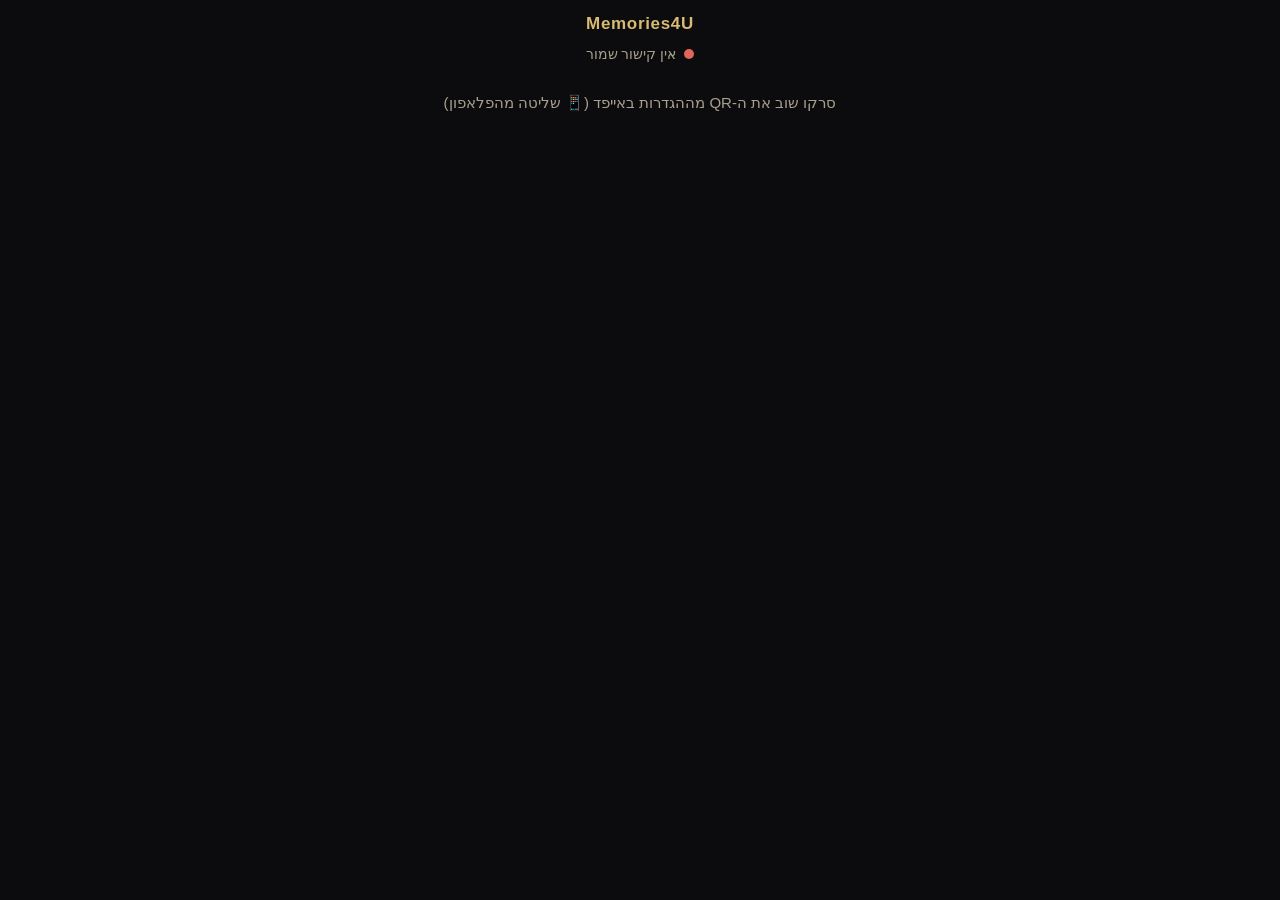
==== remote.html @ 734da803 "Add files via upload" ====
<!doctype html>
<html lang="he" dir="rtl">
<head>
<meta charset="utf-8">
<meta name="viewport" content="width=device-width, initial-scale=1, viewport-fit=cover">
<meta name="robots" content="noindex">
<meta name="referrer" content="no-referrer">
<title>שליטה מרחוק | Memories4U</title>
<style>
  :root { --bg:#0c0c0e; --surface:#18181c; --surface2:#222227; --gold:#d8bb72; --text:#f3eee1; --muted:#a9a18d; --ok:#5fcf80; --bad:#e0655a; }
  * { box-sizing: border-box; -webkit-tap-highlight-color: transparent; }
  html, body { margin:0; background:var(--bg); color:var(--text); font-family:-apple-system, "Segoe UI", Arial, sans-serif; }
  body { min-height:100vh; padding:calc(12px + env(safe-area-inset-top)) 14px calc(20px + env(safe-area-inset-bottom)); display:flex; flex-direction:column; align-items:center; gap:12px; }
  h1 { font-size:17px; margin:2px 0 0; color:var(--gold); letter-spacing:.04em; }
  #login { width:100%; max-width:460px; display:flex; flex-direction:column; align-items:center; gap:12px; }
  input { width:100%; font-size:20px; padding:14px; border-radius:12px; border:1px solid #3a3a42; background:var(--surface); color:var(--text); text-align:center; }
  #app { width:100%; max-width:460px; display:flex; flex-direction:column; align-items:center; gap:12px; }
  button { font:inherit; color:var(--text); border:1px solid #3a3a42; background:var(--surface2); border-radius:14px; padding:14px 10px; font-size:17px; font-weight:600; cursor:pointer; }
  button:active { transform:scale(.98); }
  button[disabled] { opacity:.4; }
  .gold { background:var(--gold); color:#1a1508; border-color:var(--gold); }
  .on { border-color:var(--gold); color:var(--gold); }
  #status { display:flex; align-items:center; gap:8px; font-size:14px; color:var(--muted); text-align:center; }
  #dot { width:10px; height:10px; border-radius:50%; background:var(--bad); flex:none; }
  #dot.ok { background:var(--ok); }
  #preview { width:100%; max-height:38vh; object-fit:contain; background:#000; border-radius:14px; display:none; }
  #screenName { color:var(--muted); font-size:15px; padding:18px 8px; text-align:center; line-height:1.5; }
  #buttons { width:100%; display:grid; grid-template-columns:1fr 1fr; gap:10px; }
  #buttons .wide { grid-column:1 / -1; }
  #buttons .big { font-size:22px; padding:20px 10px; }
  #copies { display:flex; align-items:center; justify-content:center; gap:14px; grid-column:1 / -1; }
  #copies button { width:56px; }
  #copies span { font-size:22px; min-width:28px; text-align:center; }
</style>
</head>
<body>
<h1>Memories4U</h1>
<div id="login" style="display:none">
  <p style="text-align:center;color:var(--muted);margin:0">הקלידו את סיסמת ההגדרות</p>
  <input id="pw" type="password" inputmode="text" placeholder="סיסמה" autocomplete="off">
  <button class="gold" id="enter" style="width:100%">כניסה</button>
  <div id="loginErr" style="color:var(--bad);min-height:20px;font-size:14px"></div>
</div>
<div id="app" style="display:none">
  <div id="status"><span id="dot"></span><span id="statusText">מתחבר…</span></div>
  <img id="preview" alt="">
  <div id="screenName"></div>
  <div id="buttons"></div>
</div>
<script src="assets/js/mqtt.min.js?v=1"></script>
<script>
(function () {
  var BROKERS = ['wss://broker.hivemq.com:8884/mqtt', 'wss://test.mosquitto.org:8081', 'wss://broker.emqx.io:8084/mqtt'];
  var KEY = 'm4u_remote_secret';
  var PASSWORD_HASH = '56533080816acfbf988d15e31399b7ba108b2e525abc68387256075d6f8d2693'; // only for an instant "wrong password" message; the real gate is the encryption key
  var $ = function (id) { return document.getElementById(id); };
  var secret = '';
  try {
    var h = (location.hash || '').replace(/^#/, '');
    if (/^[0-9a-f]{32}$/.test(h)) {
      localStorage.setItem(KEY, h);
      history.replaceState(null, '', location.pathname);
    }
    secret = localStorage.getItem(KEY) || '';
  } catch (e) {}

  function hex(buf) {
    return Array.prototype.map.call(new Uint8Array(buf), function (b) { return b.toString(16).padStart(2, '0'); }).join('');
  }
  var ctx = null, client = null, brokerIdx = 0, connected = false, gotState = false;
  var state = null, stateAt = 0, lastFrameUrl = null, lastSig = '';
  var NAMES = {
    'screen-lock': 'מסך נעילה', 'screen-welcome': 'מסך פתיחה', 'screen-ready': 'מוכנים לצלם',
    'screen-camera': 'מצלמה', 'screen-result': 'התמונה', 'screen-gallery': 'גלריה',
    'screen-trash': 'סל מחזור', 'screen-design': 'עורך עיצוב'
  };

  function seedFrom(password) {
    var enc = new TextEncoder();
    return crypto.subtle.importKey('raw', enc.encode(password), 'PBKDF2', false, ['deriveBits']).then(function (km) {
      return crypto.subtle.deriveBits({ name: 'PBKDF2', salt: enc.encode('m4u-remote|' + secret), iterations: 100000, hash: 'SHA-256' }, km, 256);
    }).then(hex);
  }
  function derive(seed) {
    var enc = new TextEncoder();
    return Promise.all([
      crypto.subtle.digest('SHA-256', enc.encode('m4u-topic|' + seed)),
      crypto.subtle.digest('SHA-256', enc.encode('m4u-key|' + seed))
    ]).then(function (r) {
      return crypto.subtle.importKey('raw', r[1], 'AES-GCM', false, ['encrypt', 'decrypt']).then(function (key) {
        return { topic: 'm4u26/' + hex(r[0]).slice(0, 32), key: key };
      });
    });
  }
  function seal(bytes) {
    var iv = crypto.getRandomValues(new Uint8Array(12));
    return crypto.subtle.encrypt({ name: 'AES-GCM', iv: iv }, ctx.key, bytes).then(function (ct) {
      var out = new Uint8Array(12 + ct.byteLength);
      out.set(iv, 0); out.set(new Uint8Array(ct), 12);
      return out;
    });
  }
  function open(buf) {
    var u = new Uint8Array(buf);
    return crypto.subtle.decrypt({ name: 'AES-GCM', iv: u.slice(0, 12) }, ctx.key, u.slice(12)).then(function (pt) { return new Uint8Array(pt); });
  }
  function publish(kind, bytes) {
    if (!client || !connected) return Promise.resolve();
    return seal(bytes).then(function (sealed) { client.publish(ctx.topic + '/' + kind, sealed, { qos: 0 }); });
  }

  function connect() {
    if (client || !ctx) return;
    var url = BROKERS[brokerIdx % BROKERS.length];
    var c;
    try {
      c = mqtt.connect(url, { clientId: 'm4u-phone-' + Math.random().toString(16).slice(2, 10), reconnectPeriod: 0, connectTimeout: 6000, keepalive: 20, clean: true });
    } catch (e) { setTimeout(connect, 4000); return; }
    client = c; gotState = false;
    var ended = false;
    var seek = null;
    function gone() {
      if (ended) return;
      ended = true; connected = false; client = null; clearTimeout(seek);
      try { c.end(true); } catch (e) {}
      brokerIdx++;
      setTimeout(connect, 1500);
      render();
    }
    c.on('connect', function () {
      connected = true;
      c.subscribe([ctx.topic + '/s', ctx.topic + '/f']);
      // If the iPad is not on this broker, its state never shows up here: try the next one.
      seek = setTimeout(function () { if (!gotState) gone(); }, 5000);
      render();
    });
    c.on('message', function (topic, payload) {
      var kind = topic.slice(ctx.topic.length + 1);
      open(payload).then(function (bytes) {
        if (kind === 's') {
          gotState = true;
          state = JSON.parse(new TextDecoder().decode(bytes));
          stateAt = Date.now();
          render();
        } else if (kind === 'f') {
          var u = URL.createObjectURL(new Blob([bytes], { type: 'image/jpeg' }));
          $('preview').src = u;
          if (lastFrameUrl) URL.revokeObjectURL(lastFrameUrl);
          lastFrameUrl = u;
        }
      }).catch(function () {});
    });
    c.on('close', gone);
    c.on('error', gone);
  }

  function send(cmd, btn) {
    if (btn) { btn.disabled = true; setTimeout(function () { btn.disabled = false; }, 700); }
    if (navigator.vibrate) navigator.vibrate(30);
    var id = Math.random().toString(16).slice(2) + Date.now().toString(16);
    publish('c', new TextEncoder().encode(JSON.stringify({ cmd: cmd, id: id, ts: Date.now() })));
  }
  function b(label, cmd, cls, disabled) {
    return '<button class="' + (cls || '') + '" data-cmd="' + cmd + '"' + (disabled ? ' disabled' : '') + '>' + label + '</button>';
  }
  function buttonsFor(st, online) {
    if (!online) return '';
    var h = '';
    if (st.overlay === 'brb') return b('✅ חזרתי, סגירת ההודעה', 'brb_off', 'gold wide big');
    if (st.overlay === 'qr' || st.overlay === 'gif') return b('סגירה', 'close', 'gold wide big');
    var s = st.screen;
    if (s === 'screen-welcome' || s === 'screen-ready') h += b('התחילו לצלם', 'start', 'gold wide big');
    else if (s === 'screen-camera') { h += b(st.capturing ? 'מצלם…' : '📸 צלם', 'shoot', 'gold wide big', st.capturing); h += b('חזרה', 'back', 'wide'); }
    else if (s === 'screen-result') {
      h += b('📸 צילום נוסף', 'retake', 'wide big');
      h += b('🌓 שחור-לבן', 'bw', st.bw ? 'on' : '');
      h += b('🖨️ הדפסה', 'print', 'gold');
      h += '<div id="copies"><button data-cmd="copies_minus">−</button><span>' + (Number(st.copies) | 0) + '</span><button data-cmd="copies_plus">+</button><span style="font-size:14px;color:var(--muted)">עותקים</span></div>';
      h += b('QR לטלפון', 'qr'); h += b('GIF', 'gif');
      h += b('חזרה למסך הפתיחה', 'back', 'wide');
    }
    h += b('🚻 תכף נשוב', 'brb_on', 'wide');
    return h;
  }
  function render() {
    if (!secret) {
      $('dot').className = '';
      $('statusText').textContent = 'אין קישור שמור';
      $('screenName').textContent = 'סרקו שוב את ה-QR מההגדרות באייפד (📱 שליטה מהפלאפון)';
      $('buttons').innerHTML = ''; $('preview').style.display = 'none';
      return;
    }
    var online = !!state && Date.now() - stateAt < 9000;
    var st = state || {};
    $('dot').className = online ? 'ok' : '';
    var txt = online ? 'האייפד מחובר' : (connected ? 'מחפש את האייפד…' : 'מתחבר…');
    if (online && st.event) txt += ' | ' + st.event;
    if (online && st.count != null) txt += ' | ' + st.count + ' תמונות';
    $('statusText').textContent = txt;
    var showImg = online && (st.screen === 'screen-camera' || st.screen === 'screen-result') && !st.overlay;
    $('preview').style.display = showImg ? 'block' : 'none';
    $('screenName').textContent = !online ? 'בדקו שהאייפד פתוח על האפליקציה ושיש לו אינטרנט' : (st.overlay === 'brb' ? 'מסך "תכף נשוב" מוצג' : (showImg ? '' : (NAMES[st.screen] || '')));
    var sig = JSON.stringify([online, st.screen, st.overlay, st.capturing, st.bw, st.copies]);
    if (sig !== lastSig) { lastSig = sig; $('buttons').innerHTML = buttonsFor(st, online); }
  }
  $('buttons').addEventListener('click', function (e) {
    var t = e.target.closest ? e.target.closest('button[data-cmd]') : null;
    if (t) send(t.getAttribute('data-cmd'), t);
  });

  function sha256hex(text) {
    return crypto.subtle.digest('SHA-256', new TextEncoder().encode(text)).then(hex);
  }
  function start(password) {
    return seedFrom(password).then(derive).then(function (c) {
      ctx = c;
      $('login').style.display = 'none';
      $('app').style.display = 'flex';
      connect();
      // Tells the iPad a phone is watching, so it starts sending the live picture.
      setInterval(function () { publish('w', new Uint8Array([1])); }, 3000);
      setInterval(render, 2000);
      document.addEventListener('visibilitychange', function () { if (!document.hidden && ctx && !client) connect(); });
      render();
    });
  }
  function tryLogin() {
    var v = $('pw').value;
    if (!v) return;
    sha256hex(v).then(function (h) {
      if (h !== PASSWORD_HASH) { $('loginErr').textContent = 'סיסמה שגויה'; $('pw').value = ''; return; }
      $('pw').value = '';
      return start(v);
    });
  }
  $('enter').addEventListener('click', tryLogin);
  $('pw').addEventListener('keydown', function (e) { if (e.key === 'Enter') tryLogin(); });
  if (secret) { $('login').style.display = 'flex'; }
  else { $('app').style.display = 'flex'; render(); }
})();
</script>
</body>
</html>
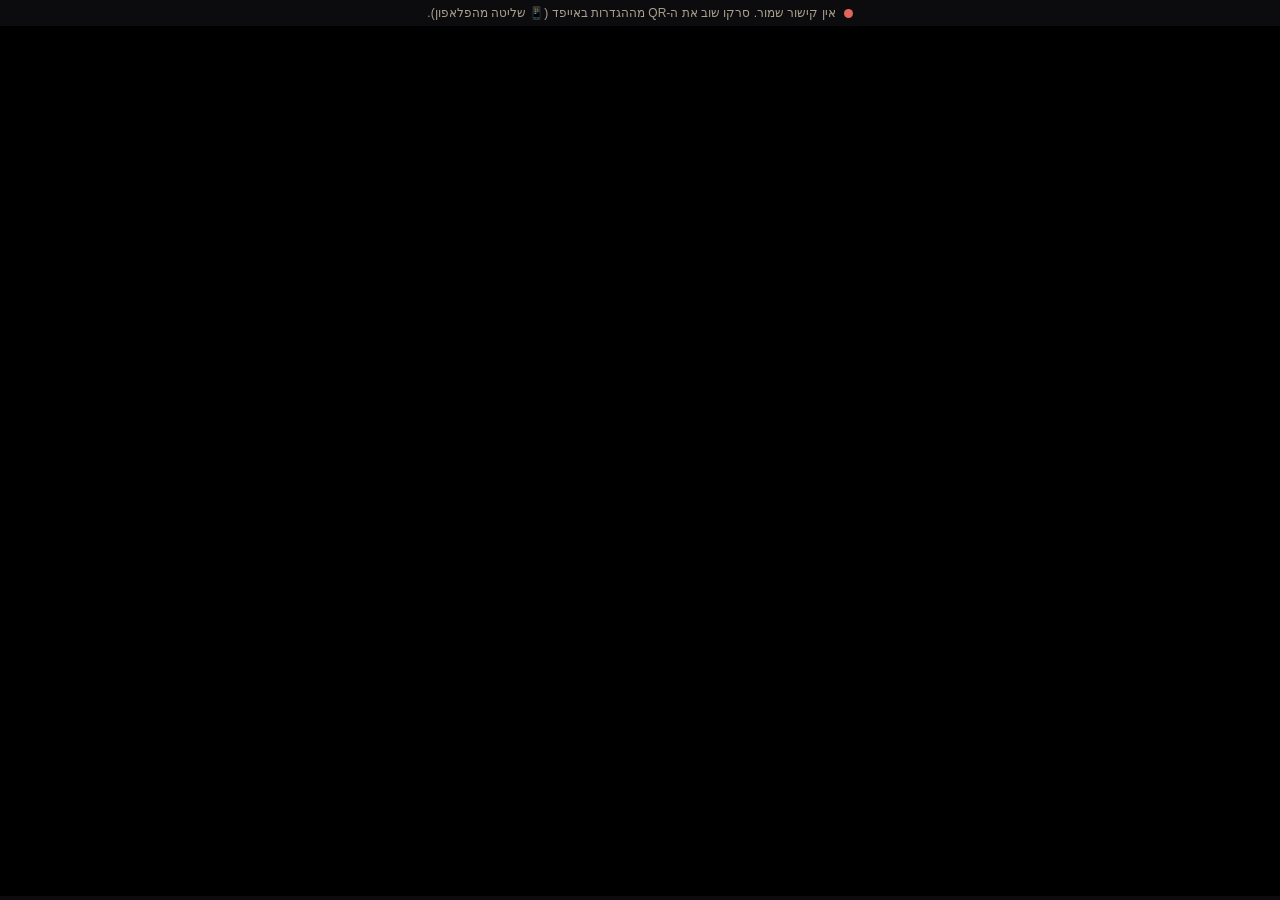
==== commit 402caa2e: "Add files via upload" ====
--- a/remote.html
+++ b/remote.html
@@ -2,51 +2,70 @@
 <html lang="he" dir="rtl">
 <head>
 <meta charset="utf-8">
-<meta name="viewport" content="width=device-width, initial-scale=1, viewport-fit=cover">
+<meta name="viewport" content="width=device-width, initial-scale=1, maximum-scale=1, user-scalable=no, viewport-fit=cover">
 <meta name="robots" content="noindex">
 <meta name="referrer" content="no-referrer">
-<title>שליטה מרחוק | Memories4U</title>
+<title>שליטה מהפלאפון | Memories4U</title>
 <style>
   :root { --bg:#0c0c0e; --surface:#18181c; --surface2:#222227; --gold:#d8bb72; --text:#f3eee1; --muted:#a9a18d; --ok:#5fcf80; --bad:#e0655a; }
   * { box-sizing: border-box; -webkit-tap-highlight-color: transparent; }
-  html, body { margin:0; background:var(--bg); color:var(--text); font-family:-apple-system, "Segoe UI", Arial, sans-serif; }
-  body { min-height:100vh; padding:calc(12px + env(safe-area-inset-top)) 14px calc(20px + env(safe-area-inset-bottom)); display:flex; flex-direction:column; align-items:center; gap:12px; }
-  h1 { font-size:17px; margin:2px 0 0; color:var(--gold); letter-spacing:.04em; }
-  #login { width:100%; max-width:460px; display:flex; flex-direction:column; align-items:center; gap:12px; }
-  input { width:100%; font-size:20px; padding:14px; border-radius:12px; border:1px solid #3a3a42; background:var(--surface); color:var(--text); text-align:center; }
-  #app { width:100%; max-width:460px; display:flex; flex-direction:column; align-items:center; gap:12px; }
+  html, body { margin:0; height:100%; background:#000; color:var(--text); font-family:-apple-system, "Segoe UI", Arial, sans-serif; overflow:hidden; }
   button { font:inherit; color:var(--text); border:1px solid #3a3a42; background:var(--surface2); border-radius:14px; padding:14px 10px; font-size:17px; font-weight:600; cursor:pointer; }
   button:active { transform:scale(.98); }
-  button[disabled] { opacity:.4; }
   .gold { background:var(--gold); color:#1a1508; border-color:var(--gold); }
-  .on { border-color:var(--gold); color:var(--gold); }
-  #status { display:flex; align-items:center; gap:8px; font-size:14px; color:var(--muted); text-align:center; }
-  #dot { width:10px; height:10px; border-radius:50%; background:var(--bad); flex:none; }
+  input, select { width:100%; font-size:20px; padding:14px; border-radius:12px; border:1px solid #3a3a42; background:var(--surface); color:var(--text); text-align:center; }
+  #login { position:fixed; inset:0; display:none; flex-direction:column; align-items:center; justify-content:center; gap:12px; padding:24px; background:var(--bg); }
+  #login > * { width:100%; max-width:380px; }
+  #login h1 { font-size:18px; color:var(--gold); text-align:center; margin:0; }
+  #loginErr { color:var(--bad); min-height:20px; font-size:14px; text-align:center; }
+  #app { position:fixed; inset:0; display:none; flex-direction:column; background:#000; }
+  #bar { flex:none; display:flex; align-items:center; justify-content:center; gap:8px; padding:calc(6px + env(safe-area-inset-top)) 10px 6px; font-size:12px; color:var(--muted); background:var(--bg); text-align:center; }
+  #dot { width:9px; height:9px; border-radius:50%; background:var(--bad); flex:none; }
   #dot.ok { background:var(--ok); }
-  #preview { width:100%; max-height:38vh; object-fit:contain; background:#000; border-radius:14px; display:none; }
-  #screenName { color:var(--muted); font-size:15px; padding:18px 8px; text-align:center; line-height:1.5; }
-  #buttons { width:100%; display:grid; grid-template-columns:1fr 1fr; gap:10px; }
-  #buttons .wide { grid-column:1 / -1; }
-  #buttons .big { font-size:22px; padding:20px 10px; }
-  #copies { display:flex; align-items:center; justify-content:center; gap:14px; grid-column:1 / -1; }
-  #copies button { width:56px; }
-  #copies span { font-size:22px; min-width:28px; text-align:center; }
+  #area { position:relative; flex:1; min-height:0; display:flex; align-items:flex-start; justify-content:center; overflow:hidden; }
+  #box { position:relative; overflow:hidden; }
+  #stage { border:0; display:block; transform-origin:top left; background:#000; pointer-events:none; }
+  #touch { position:absolute; inset:0; touch-action:none; }
+  #notice { position:absolute; left:0; right:0; top:0; z-index:5; display:none; padding:10px 14px; text-align:center; font-size:15px; line-height:1.4; background:rgba(12,12,14,.94); color:var(--text); border-bottom:1px solid #3a3a42; }
+  #diag { flex:none; color:#6f6959; font-size:10px; text-align:center; direction:ltr; padding:2px 0 calc(2px + env(safe-area-inset-bottom)); background:var(--bg); }
+  .tapdot { position:absolute; width:34px; height:34px; margin:-17px 0 0 -17px; border-radius:50%; background:rgba(216,187,114,.55); pointer-events:none; animation:tapfade .45s ease-out forwards; }
+  @keyframes tapfade { from { transform:scale(.4); opacity:1; } to { transform:scale(1.4); opacity:0; } }
+  .modal { position:fixed; inset:0; display:none; align-items:center; justify-content:center; padding:20px; background:rgba(0,0,0,.85); z-index:20; }
+  .modal .card { width:100%; max-width:380px; max-height:80vh; overflow:auto; background:var(--surface); border:1px solid #3a3a42; border-radius:16px; padding:18px; display:flex; flex-direction:column; gap:12px; }
+  .modal .row { display:flex; gap:10px; }
+  .modal .row button { flex:1; }
+  .opt { text-align:right; }
+  .opt.sel { border-color:var(--gold); color:var(--gold); }
 </style>
 </head>
 <body>
-<h1>Memories4U</h1>
-<div id="login" style="display:none">
+<div id="login">
+  <h1>Memories4U</h1>
   <p style="text-align:center;color:var(--muted);margin:0">הקלידו את סיסמת ההגדרות</p>
   <input id="pw" type="password" inputmode="text" placeholder="סיסמה" autocomplete="off">
-  <button class="gold" id="enter" style="width:100%">כניסה</button>
-  <div id="loginErr" style="color:var(--bad);min-height:20px;font-size:14px"></div>
+  <button class="gold" id="enter">כניסה</button>
+  <div id="loginErr"></div>
 </div>
-<div id="app" style="display:none">
-  <div id="status"><span id="dot"></span><span id="statusText">מתחבר…</span></div>
-  <img id="preview" alt="">
-  <div id="screenName"></div>
-  <div id="buttons"></div>
+<div id="app">
+  <div id="bar"><span id="dot"></span><span id="barText">מתחבר…</span></div>
+  <div id="area">
+    <div id="notice"></div>
+    <div id="box">
+      <iframe id="stage" title="האייפד" sandbox="allow-same-origin"></iframe>
+      <div id="touch"></div>
+    </div>
+  </div>
+  <div id="diag"></div>
 </div>
+<div class="modal" id="editModal"><div class="card">
+  <div id="editTitle" style="text-align:center;font-size:16px;color:var(--muted)"></div>
+  <input id="editInput" autocomplete="off">
+  <div class="row"><button id="editCancel">ביטול</button><button class="gold" id="editOk">אישור</button></div>
+</div></div>
+<div class="modal" id="pickModal"><div class="card">
+  <div id="pickList" style="display:flex;flex-direction:column;gap:8px"></div>
+  <button id="pickCancel">ביטול</button>
+</div></div>
 <script src="assets/js/mqtt.min.js?v=1"></script>
 <script>
 (function () {
@@ -67,14 +86,16 @@
   function hex(buf) {
     return Array.prototype.map.call(new Uint8Array(buf), function (b) { return b.toString(16).padStart(2, '0'); }).join('');
   }
-  var ctx = null, client = null, brokerIdx = 0, connected = false, gotState = false;
-  var state = null, stateAt = 0, lastFrameUrl = null, lastSig = '';
-  var NAMES = {
-    'screen-lock': 'מסך נעילה', 'screen-welcome': 'מסך פתיחה', 'screen-ready': 'מוכנים לצלם',
-    'screen-camera': 'מצלמה', 'screen-result': 'התמונה', 'screen-gallery': 'גלריה',
-    'screen-trash': 'סל מחזור', 'screen-design': 'עורך עיצוב'
-  };
+  var ctx = null, client = null, connected = false;
+  var cands = {};          // broker url -> {c, up, closing, pendingD}: every connection being tried or in use
+  var lastStateTs = 0;
+  var lastLiveAt = 0;      // when a live (not stored) state from the iPad last arrived on the connection in use
+  var state = null, stateAt = 0, clockOffset = 0;
+  var snap = null, stageDoc = null, stageReady = false, stageIns = '', pendingSnap = null;
+  var imgUrls = {}, frameUrl = null, missing = {}, lastFullAt = 0;
+  var scaleK = 1, stageW = 820, stageH = 1180;
 
+  // ---------- crypto ----------
   function seedFrom(password) {
     var enc = new TextEncoder();
     return crypto.subtle.importKey('raw', enc.encode(password), 'PBKDF2', false, ['deriveBits']).then(function (km) {
@@ -92,151 +113,545 @@
       });
     });
   }
-  function seal(bytes) {
+  function seal(kind, bytes) {
     var iv = crypto.getRandomValues(new Uint8Array(12));
-    return crypto.subtle.encrypt({ name: 'AES-GCM', iv: iv }, ctx.key, bytes).then(function (ct) {
+    return crypto.subtle.encrypt({ name: 'AES-GCM', iv: iv, additionalData: new TextEncoder().encode(kind) }, ctx.key, bytes).then(function (ct) {
       var out = new Uint8Array(12 + ct.byteLength);
       out.set(iv, 0); out.set(new Uint8Array(ct), 12);
       return out;
     });
   }
-  function open(buf) {
+  function open(kind, buf) {
     var u = new Uint8Array(buf);
-    return crypto.subtle.decrypt({ name: 'AES-GCM', iv: u.slice(0, 12) }, ctx.key, u.slice(12)).then(function (pt) { return new Uint8Array(pt); });
+    return crypto.subtle.decrypt({ name: 'AES-GCM', iv: u.slice(0, 12), additionalData: new TextEncoder().encode(kind) }, ctx.key, u.slice(12)).then(function (pt) { return new Uint8Array(pt); });
+  }
+  function beat(full) {
+    if (!client || !connected) return Promise.resolve(false);   // only the chosen connection is told a phone is watching
+    return publish('w', new TextEncoder().encode(JSON.stringify({ ts: Date.now() + clockOffset, id: Math.random().toString(16).slice(2) + Date.now().toString(16), full: full ? 1 : 0 })));
+  }
+  function publishTargets(toAll) {
+    if (client && connected && !toAll) return [client];
+    return Object.keys(cands).map(function (k) { return cands[k]; }).filter(function (x) { return x.up; }).map(function (x) { return x.c; });
   }
   function publish(kind, bytes) {
-    if (!client || !connected) return Promise.resolve();
-    return seal(bytes).then(function (sealed) { client.publish(ctx.topic + '/' + kind, sealed, { qos: 0 }); });
+    var targets = kind === 'c' ? (client && connected ? [client] : []) : publishTargets(false);
+    if (!targets.length) return Promise.resolve(false);
+    return seal(kind, bytes).then(function (sealed) {
+      targets.forEach(function (c) { try { c.publish(ctx.topic + '/' + kind, sealed, { qos: 0 }); } catch (e) {} });
+      return true;
+    });
+  }
+  function unpack(bytes) {
+    if (bytes[0] === 0) return Promise.resolve(bytes.slice(1));
+    if (typeof DecompressionStream === 'undefined') return Promise.reject(new Error('no gzip'));
+    var ds = new DecompressionStream('gzip');
+    var w = ds.writable.getWriter();
+    w.write(bytes.slice(1));
+    w.close();
+    return new Response(ds.readable).arrayBuffer().then(function (ab) { return new Uint8Array(ab); });
   }
 
-  function connect() {
-    if (client || !ctx) return;
-    var url = BROKERS[brokerIdx % BROKERS.length];
+  // ---------- the mirrored screen ----------
+  var buildNo = 0;
+  function buildStage(ins) {
+    var myBuild = ++buildNo;
+    stageReady = false;
+    stageIns = JSON.stringify(ins || {});
+    var base = location.href.replace(/[#?].*$/, '').replace(/[^\/]*$/, '');
+    return fetch('index.html', { cache: 'no-cache' }).then(function (r) { return r.text(); }).then(function (txt) {
+      var d = new DOMParser().parseFromString(txt, 'text/html');
+      var head = '';
+      var sheets = [];
+      d.querySelectorAll('link[rel=stylesheet], style').forEach(function (n) {
+        head += n.outerHTML;
+        var href = n.tagName === 'LINK' ? n.getAttribute('href') : '';
+        if (href && !/^https?:/.test(href)) sheets.push(fetch(href).then(function (r) { return r.text(); }).catch(function () { return ''; }));
+      });
+      // The iPad's focus ring comes from :focus / :focus-visible rules; the copy has no real focus,
+      // so the same rules are re-aimed at the field the iPad reports as focused (data-m4u-focus).
+      return Promise.all(sheets).then(function (css) {
+        var extra = '';
+        css.forEach(function (c) {
+          (c.match(/[^{}]*:focus[^{}]*\{[^{}]*\}/g) || []).forEach(function (rule) {
+            extra += rule.replace(/:focus-visible/g, '[data-m4u-focus]').replace(/:focus(?![-\w])/g, '[data-m4u-focus]');
+          });
+        });
+        return { head: head, extra: extra };
+      });
+    }).then(function (o) {
+      var head = o.head;
+      head = head.replace(/env\(safe-area-inset-(top|right|bottom|left)\)/g, function (m, s) { return ((ins && ins[s]) || 0) + 'px'; });
+      head = head.replace(/:focus-visible/g, '[data-m4u-focus]').replace(/:focus(?![-\w])/g, '[data-m4u-focus]');
+      head += '<style>' + o.extra + '</style>';
+      if (myBuild !== buildNo) return;   // a newer build started while this one was fetching
+      var f = $('stage');
+      f.onload = function () {
+        stageDoc = f.contentDocument;
+        stageReady = true;
+        if (pendingSnap) { var p = pendingSnap; pendingSnap = null; applySnapshot(p); }
+      };
+      f.srcdoc = '<!doctype html><html lang="he" dir="rtl"><head><meta charset="utf-8"><meta http-equiv="Content-Security-Policy" content="script-src \'none\'; form-action \'none\'; object-src \'none\'; frame-src \'none\'; connect-src \'none\'"><base href="' + base + '">' + head + '</head><body></body></html>';
+    });
+  }
+  function layout() {
+    var area = $('area');
+    var aw = area.clientWidth, ah = area.clientHeight;
+    if (!aw || !ah) return;
+    scaleK = Math.min(aw / stageW, ah / stageH);
+    var f = $('stage');
+    f.style.width = stageW + 'px';
+    f.style.height = stageH + 'px';
+    f.style.transform = 'scale(' + scaleK + ')';
+    var box = $('box');
+    box.style.width = Math.round(stageW * scaleK) + 'px';
+    box.style.height = Math.round(stageH * scaleK) + 'px';
+  }
+  function imgUrl(key) { return imgUrls[key] || ''; }
+  function resolveMedia(root) {
+    root.querySelectorAll('[src^="m4u:"]').forEach(function (el) {
+      var key = el.getAttribute('src').slice(4);
+      var u = imgUrl(key);
+      if (u) el.setAttribute('src', u); else { el.setAttribute('data-m4u-k', key); el.removeAttribute('src'); missing[key] = true; }
+    });
+    root.querySelectorAll('[style*="m4u:"]').forEach(function (el) {
+      var st = el.getAttribute('style').replace(/url\(m4u:([^)]+)\)/g, function (m, key) {
+        var u = imgUrl(key);
+        if (u) return 'url(' + u + ')';
+        missing[key] = true;
+        el.setAttribute('data-m4u-kbg', key);
+        return 'none';
+      });
+      el.setAttribute('style', st);
+    });
+  }
+  function syncAttrs(o, n) {
+    var i, a;
+    for (i = o.attributes.length - 1; i >= 0; i--) {
+      a = o.attributes[i].name;
+      if (!n.hasAttribute(a)) o.removeAttribute(a);
+    }
+    for (i = 0; i < n.attributes.length; i++) {
+      a = n.attributes[i];
+      if (o.getAttribute(a.name) !== a.value) o.setAttribute(a.name, a.value);
+    }
+  }
+  function morphChildren(op, np) {
+    var oc = op.childNodes, nc = np.childNodes, i, o, n;
+    for (i = 0; i < nc.length; i++) {
+      n = nc[i]; o = oc[i];
+      if (!o) { op.appendChild(stageDoc.importNode(n, true)); continue; }
+      if (o.nodeType !== n.nodeType || (n.nodeType === 1 && o.tagName !== n.tagName)) { op.replaceChild(stageDoc.importNode(n, true), o); continue; }
+      if (n.nodeType !== 1) { if (o.nodeValue !== n.nodeValue) o.nodeValue = n.nodeValue; continue; }
+      if (o.getAttribute('data-m4u-video') && n.hasAttribute && n.hasAttribute('data-m4u-video')) {
+        var keepSrc = o.getAttribute('src');
+        syncAttrs(o, n);
+        if (keepSrc) o.setAttribute('src', keepSrc);
+        continue;
+      }
+      syncAttrs(o, n);
+      var t = o.tagName;
+      if (t === 'INPUT') {
+        var ty = (o.getAttribute('type') || 'text').toLowerCase();
+        if (ty === 'checkbox' || ty === 'radio') o.checked = n.hasAttribute('checked');
+        else if (ty !== 'file' && o.value !== (n.getAttribute('value') || '')) o.value = n.getAttribute('value') || '';
+      } else if (t === 'TEXTAREA') {
+        if (o.value !== n.textContent) o.value = n.textContent;
+        continue;
+      } else if (t === 'SELECT') {
+        morphChildren(o, n);
+        for (var k = 0; k < n.options.length; k++) if (n.options[k].hasAttribute('selected')) { o.selectedIndex = k; break; }
+        continue;
+      }
+      morphChildren(o, n);
+    }
+    while (op.childNodes.length > nc.length) op.removeChild(op.lastChild);
+  }
+  var lastSid = '', lastSeq = 0;
+  function applySnapshot(p) {
+    var insKey = JSON.stringify(p.ins || {});
+    if (!stageReady || insKey !== stageIns) {
+      // keep the newest one until the frame is built, and don't count it as shown yet
+      if (!pendingSnap || p.sid !== pendingSnap.sid || (p.seq || 0) >= (pendingSnap.seq || 0)) pendingSnap = p;
+      if (insKey !== stageIns || !stageDoc) buildStage(p.ins);
+      return;
+    }
+    if (p.sid !== lastSid) {
+      // A new iPad session: its picture keys start over, so forget the old pictures.
+      lastSid = p.sid; lastSeq = 0;
+      Object.keys(imgUrls).forEach(function (k) {
+        if (k.indexOf(p.sid + '_') === 0) return;   // this session's pictures may already have arrived
+        try { URL.revokeObjectURL(imgUrls[k]); } catch (e) {}
+        delete imgUrls[k];
+      });
+    }
+    if (p.seq && p.seq <= lastSeq) return;
+    if (p.seq) lastSeq = p.seq;
+    missing = {};
+    if (p.w !== stageW || p.h !== stageH) { stageW = p.w; stageH = p.h; layout(); }
+    var root = stageDoc.documentElement, body = stageDoc.body;
+    if (root.className !== p.htmlCls) root.className = p.htmlCls;
+    if ((root.getAttribute('style') || '') !== p.htmlSt) root.setAttribute('style', p.htmlSt);
+    if (body.className !== p.bodyCls) body.className = p.bodyCls;
+    if ((body.getAttribute('style') || '') !== p.bodySt) body.setAttribute('style', p.bodySt);
+    var tpl = stageDoc.createElement('template');
+    tpl.innerHTML = p.html;
+    resolveMedia(tpl.content);
+    morphChildren(body, tpl.content);
+    stageDoc.querySelectorAll('[data-m4u-st]').forEach(function (el) {
+      var v = parseInt(el.getAttribute('data-m4u-st'), 10);
+      if (Math.abs(el.scrollTop - v) > 2 && Date.now() - lastScrollAt > 500) el.scrollTop = v;
+    });
+    stageDoc.querySelectorAll('[data-m4u-sl]').forEach(function (el) {
+      var v = parseInt(el.getAttribute('data-m4u-sl'), 10);
+      if (Math.abs(el.scrollLeft - v) > 1) el.scrollLeft = v;
+    });
+    setVideoFrame();
+    askMissing();
+  }
+  function setVideoFrame() {
+    if (!stageDoc || !frameUrl) return;
+    stageDoc.querySelectorAll('img[data-m4u-video]').forEach(function (im) { if (im.getAttribute('src') !== frameUrl) im.setAttribute('src', frameUrl); });
+  }
+  var missTries = {};
+  function askMissing() {
+    var ks = Object.keys(missing).filter(function (k) { missTries[k] = (missTries[k] || 0) + 1; return missTries[k] <= 4; });
+    if (!ks.length || Date.now() - lastFullAt < 2500) return;
+    lastFullAt = Date.now();
+    beat(true);
+  }
+  function gotImage(key, mime, bytes) {
+    if (imgUrls[key]) return;
+    var u = URL.createObjectURL(new Blob([bytes], { type: mime }));
+    imgUrls[key] = u;
+    var keys = Object.keys(imgUrls);
+    if (keys.length > 700) keys.slice(0, 150).forEach(function (k) { try { URL.revokeObjectURL(imgUrls[k]); } catch (e) {} delete imgUrls[k]; });
+    delete missing[key];
+    if (!stageDoc) return;
+    stageDoc.querySelectorAll('[data-m4u-k="' + key + '"]').forEach(function (el) { el.setAttribute('src', u); el.removeAttribute('data-m4u-k'); });
+    stageDoc.querySelectorAll('[data-m4u-kbg="' + key + '"]').forEach(function (el) {
+      el.style.backgroundImage = 'url(' + u + ')';
+      el.removeAttribute('data-m4u-kbg');
+    });
+  }
+
+  // ---------- connection ----------
+  // The iPad sits on ONE of the public brokers (whichever answered first for it). The
+  // phone can't know which, so it tries all of them at once, stays on the one where a
+  // live message from the iPad shows up, and drops the rest. If that goes quiet it
+  // looks again - so both sides always find each other, even after either one moves.
+  function closeCand(url) {
+    var rec = cands[url];
+    if (!rec) return;
+    rec.closing = true;
+    delete cands[url];
+    try { rec.c.end(true); } catch (e) {}
+  }
+  function handleMsg(c, rec, topic, payload, packet) {
+    var kind = topic.slice(ctx.topic.length + 1);
+    var retained = !!(packet && packet.retain);
+    var inUse = client === c;
+    if (!inUse && kind !== 's') {
+      // Stored copies from a broker we haven't chosen yet: keep only the latest screen.
+      if (kind === 'd') rec.pendingD = payload;
+      return;
+    }
+    open(kind, payload).then(function (bytes) {
+      if (rec.closing) return;              // this connection was dropped while the message was being read
+      inUse = client === c;
+      if (kind === 's') {
+        if (retained) return;               // a stored state proves nothing about now
+        var st = JSON.parse(new TextDecoder().decode(bytes));
+        // a copy of an older state (replayed) must not move the clock estimate
+        if (st.ts && st.ts <= lastStateTs) return;
+        if (st.ts) lastStateTs = st.ts;
+        if (!inUse) {
+          // The iPad is alive here: this is our broker.
+          Object.keys(cands).forEach(function (u) { if (cands[u].c !== c) closeCand(u); });
+          client = c; connected = true; inUse = true;
+          if (st.ts) clockOffset = st.ts - Date.now();
+          beat(true);
+          if (rec.pendingD) { var pd = rec.pendingD; rec.pendingD = null; handleMsg(c, rec, ctx.topic + '/d', pd, { retain: true }); }
+        }
+        lastLiveAt = Date.now();
+        state = st;
+        stateAt = Date.now();
+        if (state.ts) clockOffset = state.ts - stateAt;
+        renderBar();
+      } else if (kind === 'd') {
+        return unpack(bytes).then(function (raw) {
+          snap = JSON.parse(new TextDecoder().decode(raw));
+          applySnapshot(snap);
+        });
+      } else if (kind === 'i') {
+        var klen = bytes[1];
+        var key = new TextDecoder().decode(bytes.slice(2, 2 + klen));
+        gotImage(key, bytes[0] === 2 ? 'image/png' : (bytes[0] === 3 ? 'image/gif' : 'image/jpeg'), bytes.slice(2 + klen));
+      } else if (kind === 'f') {
+        var u = URL.createObjectURL(new Blob([bytes], { type: 'image/jpeg' }));
+        var old = frameUrl;
+        frameUrl = u;
+        setVideoFrame();
+        if (old) setTimeout(function () { URL.revokeObjectURL(old); }, 500);
+      }
+    }).catch(function () {});
+  }
+  function openBroker(url) {
+    if (cands[url] || !ctx || typeof mqtt === 'undefined') return;
     var c;
     try {
       c = mqtt.connect(url, { clientId: 'm4u-phone-' + Math.random().toString(16).slice(2, 10), reconnectPeriod: 0, connectTimeout: 6000, keepalive: 20, clean: true });
-    } catch (e) { setTimeout(connect, 4000); return; }
-    client = c; gotState = false;
+    } catch (e) { return; }
+    var rec = { c: c, up: false, closing: false, pendingD: null };
+    cands[url] = rec;
     var ended = false;
-    var seek = null;
     function gone() {
       if (ended) return;
-      ended = true; connected = false; client = null; clearTimeout(seek);
+      ended = true;
+      if (rec.closing) return;
+      rec.up = false;
+      if (cands[url] === rec) delete cands[url];
       try { c.end(true); } catch (e) {}
-      brokerIdx++;
-      setTimeout(connect, 1500);
-      render();
+      if (client === c) { client = null; connected = false; }
+      renderBar();
     }
     c.on('connect', function () {
-      connected = true;
-      c.subscribe([ctx.topic + '/s', ctx.topic + '/f']);
-      // If the iPad is not on this broker, its state never shows up here: try the next one.
-      seek = setTimeout(function () { if (!gotState) gone(); }, 5000);
-      render();
-    });
-    c.on('message', function (topic, payload) {
-      var kind = topic.slice(ctx.topic.length + 1);
-      open(payload).then(function (bytes) {
-        if (kind === 's') {
-          gotState = true;
-          state = JSON.parse(new TextDecoder().decode(bytes));
-          stateAt = Date.now();
-          render();
-        } else if (kind === 'f') {
-          var u = URL.createObjectURL(new Blob([bytes], { type: 'image/jpeg' }));
-          $('preview').src = u;
-          if (lastFrameUrl) URL.revokeObjectURL(lastFrameUrl);
-          lastFrameUrl = u;
-        }
-      }).catch(function () {});
-    });
+      rec.up = true;
+      c.subscribe([ctx.topic + '/s', ctx.topic + '/d', ctx.topic + '/i', ctx.topic + '/f']);
+      // Tell the iPad a phone is here (goes to every open connection until one is chosen).
+      seal('w', new TextEncoder().encode(JSON.stringify({ ts: Date.now() + clockOffset, probe: 1 }))).then(function (s) { try { c.publish(ctx.topic + '/w', s, { qos: 0 }); } catch (e) {} });
+      renderBar();
+    });
+    c.on('message', function (topic, payload, packet) { handleMsg(c, rec, topic, payload, packet); });
     c.on('close', gone);
     c.on('error', gone);
   }
+  function seekAll() { BROKERS.forEach(openBroker); }
+  // Every few seconds: make sure something is connected, look elsewhere when the chosen
+  // connection has gone quiet, and drop the extra connections once one is doing well.
+  function watchdog() {
+    if (!ctx) return;
+    var now = Date.now();
+    var healthy = client && connected && now - lastLiveAt < 12000;
+    if (!client) { seekAll(); }
+    else if (!healthy) { seekAll(); }
+    else Object.keys(cands).forEach(function (u) { if (cands[u].c !== client) closeCand(u); });
+  }
+  function connect() { seekAll(); }
 
-  function send(cmd, btn) {
-    if (btn) { btn.disabled = true; setTimeout(function () { btn.disabled = false; }, 700); }
-    if (navigator.vibrate) navigator.vibrate(30);
-    var id = Math.random().toString(16).slice(2) + Date.now().toString(16);
-    publish('c', new TextEncoder().encode(JSON.stringify({ cmd: cmd, id: id, ts: Date.now() })));
-  }
-  function b(label, cmd, cls, disabled) {
-    return '<button class="' + (cls || '') + '" data-cmd="' + cmd + '"' + (disabled ? ' disabled' : '') + '>' + label + '</button>';
-  }
-  function buttonsFor(st, online) {
-    if (!online) return '';
-    var h = '';
-    if (st.overlay === 'brb') return b('✅ חזרתי, סגירת ההודעה', 'brb_off', 'gold wide big');
-    if (st.overlay === 'qr' || st.overlay === 'gif') return b('סגירה', 'close', 'gold wide big');
-    var s = st.screen;
-    if (s === 'screen-welcome' || s === 'screen-ready') h += b('התחילו לצלם', 'start', 'gold wide big');
-    else if (s === 'screen-camera') { h += b(st.capturing ? 'מצלם…' : '📸 צלם', 'shoot', 'gold wide big', st.capturing); h += b('חזרה', 'back', 'wide'); }
-    else if (s === 'screen-result') {
-      h += b('📸 צילום נוסף', 'retake', 'wide big');
-      h += b('🌓 שחור-לבן', 'bw', st.bw ? 'on' : '');
-      h += b('🖨️ הדפסה', 'print', 'gold');
-      h += '<div id="copies"><button data-cmd="copies_minus">−</button><span>' + (Number(st.copies) | 0) + '</span><button data-cmd="copies_plus">+</button><span style="font-size:14px;color:var(--muted)">עותקים</span></div>';
-      h += b('QR לטלפון', 'qr'); h += b('GIF', 'gif');
-      h += b('חזרה למסך הפתיחה', 'back', 'wide');
-    }
-    h += b('🚻 תכף נשוב', 'brb_on', 'wide');
-    return h;
-  }
-  function render() {
-    if (!secret) {
-      $('dot').className = '';
-      $('statusText').textContent = 'אין קישור שמור';
-      $('screenName').textContent = 'סרקו שוב את ה-QR מההגדרות באייפד (📱 שליטה מהפלאפון)';
-      $('buttons').innerHTML = ''; $('preview').style.display = 'none';
+  function renderBar() {
+    var online = !!state && Date.now() - stateAt < 20000;
+    $('dot').className = online ? 'ok' : '';
+    var txt = online ? 'האייפד מחובר' : (Object.keys(cands).length ? 'מחפש את האייפד…' : 'מתחבר…');
+    if (online && state.event) txt += ' | ' + state.event;
+    if (online && state.count != null) txt += ' | ' + state.count + ' תמונות';
+    $('barText').textContent = txt;
+    var note = '';
+    if (!online) note = state ? 'האייפד לא מחובר. בדקו שהוא פתוח על האפליקציה ושיש לו אינטרנט.' : '';
+    else if (state.camWait) note = 'באייפד מוצגת בקשת הרשאה למצלמה. צריך ללחוץ "אישור" באייפד עצמו, אי אפשר לאשר אותה מהטלפון.';
+    var n = $('notice');
+    n.textContent = note;
+    n.style.display = note ? 'block' : 'none';
+    $('diag').textContent = state ? ((state.broker || '') + ' | clock ' + Math.round(clockOffset / 1000) + 's | rx ' + (state.rx || 0) + (state.rej ? ' | ' + state.rej : '') + ' | v' + (state.version || '')) : '';
+  }
+
+  // ---------- taps, drags, typing ----------
+  var lastScrollAt = 0;
+  function flash(msg) {
+    var n = $('notice');
+    n.textContent = msg;
+    n.style.display = 'block';
+    setTimeout(renderBar, 2200);
+  }
+  function cmd(obj) {
+    if (!client || !connected || !state || Date.now() - stateAt > 20000) { flash('אין חיבור לאייפד כרגע, הלחיצה לא נשלחה'); return; }
+    obj.id = Math.random().toString(16).slice(2) + Date.now().toString(16);
+    obj.ts = Date.now() + clockOffset;
+    publish('c', new TextEncoder().encode(JSON.stringify(obj)));
+  }
+  function stagePoint(e) {
+    var r = $('box').getBoundingClientRect();
+    return { x: (e.clientX - r.left) / scaleK, y: (e.clientY - r.top) / scaleK, px: e.clientX - r.left, py: e.clientY - r.top };
+  }
+  function hitAt(p) {
+    if (!stageDoc) return null;
+    return stageDoc.elementFromPoint(p.x, p.y);
+  }
+  function scroller(el) {
+    while (el && el !== stageDoc.body && el !== stageDoc.documentElement) {
+      var oy = stageDoc.defaultView.getComputedStyle(el).overflowY;
+      if ((oy === 'auto' || oy === 'scroll') && el.scrollHeight > el.clientHeight + 1) return el;
+      el = el.parentElement;
+    }
+    return null;
+  }
+  var drag = null;
+  var extra = {};   // second finger while the first is forwarded raw (pinch)
+  var touch = $('touch');
+  function rawSend(t, pid, p) {
+    cmd({ t: t, pid: pid, x: p.x, y: p.y });
+  }
+  touch.addEventListener('pointerdown', function (e) {
+    var p = stagePoint(e);
+    if (drag && drag.raw && !extra[e.pointerId]) {
+      extra[e.pointerId] = { sent: 0 };
+      try { touch.setPointerCapture(e.pointerId); } catch (err) {}
+      rawSend('pd', 1, p);
       return;
     }
-    var online = !!state && Date.now() - stateAt < 9000;
-    var st = state || {};
-    $('dot').className = online ? 'ok' : '';
-    var txt = online ? 'האייפד מחובר' : (connected ? 'מחפש את האייפד…' : 'מתחבר…');
-    if (online && st.event) txt += ' | ' + st.event;
-    if (online && st.count != null) txt += ' | ' + st.count + ' תמונות';
-    $('statusText').textContent = txt;
-    var showImg = online && (st.screen === 'screen-camera' || st.screen === 'screen-result') && !st.overlay;
-    $('preview').style.display = showImg ? 'block' : 'none';
-    $('screenName').textContent = !online ? 'בדקו שהאייפד פתוח על האפליקציה ושיש לו אינטרנט' : (st.overlay === 'brb' ? 'מסך "תכף נשוב" מוצג' : (showImg ? '' : (NAMES[st.screen] || '')));
-    var sig = JSON.stringify([online, st.screen, st.overlay, st.capturing, st.bw, st.copies]);
-    if (sig !== lastSig) { lastSig = sig; $('buttons').innerHTML = buttonsFor(st, online); }
-  }
-  $('buttons').addEventListener('click', function (e) {
-    var t = e.target.closest ? e.target.closest('button[data-cmd]') : null;
-    if (t) send(t.getAttribute('data-cmd'), t);
+    if (drag) return;
+    var el = hitAt(p);
+    drag = { id: e.pointerId, sx: e.clientX, sy: e.clientY, ly: e.clientY, p: p, last: p, el: el, moved: false, acc: 0, sent: 0, raw: false,
+             range: el && el.closest ? el.closest('input[type=range]') : null,
+             dragx: el && el.closest ? !!el.closest('[data-m4u-dragx]') : false };
+    if (el && el.closest && el.closest('[data-m4u-drag]') && !drag.range) { drag.raw = true; rawSend('pd', 0, p); }
+    try { touch.setPointerCapture(e.pointerId); } catch (err) {}
+    if (drag.range) cmd({ t: 'range', x: p.x, y: p.y });
   });
+  touch.addEventListener('pointermove', function (e) {
+    if (extra[e.pointerId]) {
+      var ex = extra[e.pointerId];
+      if (Date.now() - ex.sent > 30) { ex.sent = Date.now(); rawSend('pm', 1, stagePoint(e)); }
+      return;
+    }
+    if (!drag || e.pointerId !== drag.id) return;
+    var p = stagePoint(e);
+    drag.last = p;
+    if (drag.range) {
+      if (Date.now() - drag.sent > 60) { drag.sent = Date.now(); cmd({ t: 'range', x: p.x, y: drag.p.y }); }
+      return;
+    }
+    if (drag.raw) {
+      if (Date.now() - drag.sent > 30) { drag.sent = Date.now(); rawSend('pm', 0, p); }
+      return;
+    }
+    var dx = e.clientX - drag.sx, dy = e.clientY - drag.ly;
+    if (!drag.moved && Math.hypot(e.clientX - drag.sx, e.clientY - drag.sy) > 10) {
+      drag.moved = true;
+      // A sideways drag over selectable tiles is "drag to select", not a scroll.
+      if (drag.dragx && Math.abs(e.clientX - drag.sx) > Math.abs(e.clientY - drag.sy)) {
+        drag.raw = true;
+        rawSend('pd', 0, drag.p);
+        rawSend('pm', 0, p);
+        return;
+      }
+    }
+    if (!drag.moved) return;
+    drag.ly = e.clientY;
+    var sc = drag.el ? scroller(drag.el) : null;
+    if (!sc) return;
+    var d = -dy / scaleK;
+    sc.scrollTop += d;
+    lastScrollAt = Date.now();
+    drag.acc += d;
+    if (Date.now() - drag.sent > 70) {
+      drag.sent = Date.now();
+      cmd({ t: 'scroll', x: drag.p.x, y: drag.p.y, dy: drag.acc });
+      drag.acc = 0;
+    }
+  });
+  function endDrag(e) {
+    if (extra[e.pointerId]) { var pe = stagePoint(e); rawSend('pm', 1, pe); rawSend('pu', 1, pe); delete extra[e.pointerId]; return; }
+    if (!drag || e.pointerId !== drag.id) return;
+    var d = drag; drag = null;
+    var pEnd = stagePoint(e);
+    Object.keys(extra).forEach(function (k) { rawSend('pm', 1, pEnd); rawSend('pu', 1, pEnd); delete extra[k]; });
+    if (d.range) { cmd({ t: 'range', x: pEnd.x, y: d.p.y }); return; }
+    // the last move is sent again on release, so a fast flick ends exactly where the finger did
+    if (d.raw) { rawSend('pm', 0, pEnd); rawSend('pu', 0, pEnd); return; }
+    if (d.moved) { if (d.acc) cmd({ t: 'scroll', x: d.p.x, y: d.p.y, dy: d.acc }); return; }
+    if (e.type === 'pointercancel') return;
+    tap(d.p, d.el);
+  }
+  touch.addEventListener('pointerup', endDrag);
+  touch.addEventListener('pointercancel', endDrag);
+  function ripple(p) {
+    var r = document.createElement('div');
+    r.className = 'tapdot';
+    r.style.left = p.px + 'px';
+    r.style.top = p.py + 'px';
+    $('box').appendChild(r);
+    setTimeout(function () { if (r.parentNode) r.parentNode.removeChild(r); }, 500);
+  }
+  function tap(p, el) {
+    ripple(p);
+    var field = el && el.closest ? el.closest('input,textarea,select') : null;
+    if (field) {
+      var tag = field.tagName, ty = (field.getAttribute('type') || 'text').toLowerCase();
+      if (tag === 'SELECT') return pickOption(p, field);
+      if (ty === 'file') return alert('בחירת קובץ אפשרית רק באייפד עצמו.');
+      if (ty === 'checkbox' || ty === 'radio' || ty === 'button' || ty === 'submit' || ty === 'range') { cmd({ t: 'tap', x: p.x, y: p.y }); return; }
+      return editField(p, field, ty);
+    }
+    cmd({ t: 'tap', x: p.x, y: p.y });
+  }
+  var editCtx = null;
+  function editField(p, field, ty) {
+    editCtx = { p: p, ty: ty };
+    var label = field.getAttribute('placeholder') || (field.closest('label') ? field.closest('label').textContent.trim() : '') || 'עריכה';
+    $('editTitle').textContent = label;
+    var inp = $('editInput');
+    inp.type = ty === 'password' ? 'password' : (ty === 'color' ? 'color' : (ty === 'number' ? 'number' : 'text'));
+    inp.value = ty === 'password' ? '' : (field.value || '');
+    $('editModal').style.display = 'flex';
+    setTimeout(function () { if (ty !== 'color') inp.focus(); }, 50);
+  }
+  function editDone(ok) {
+    var c = editCtx; editCtx = null;
+    $('editModal').style.display = 'none';
+    if (!ok || !c) return;
+    var v = $('editInput').value;
+    cmd({ t: c.ty === 'color' ? 'color' : 'text', x: c.p.x, y: c.p.y, value: v, enter: c.ty !== 'color' });
+  }
+  $('editOk').addEventListener('click', function () { editDone(true); });
+  $('editCancel').addEventListener('click', function () { editDone(false); });
+  $('editInput').addEventListener('keydown', function (e) { if (e.key === 'Enter') editDone(true); });
+  function pickOption(p, sel) {
+    var list = $('pickList');
+    list.innerHTML = '';
+    Array.prototype.forEach.call(sel.options, function (o, i) {
+      var b = document.createElement('button');
+      b.className = 'opt' + (o.selected ? ' sel' : '');
+      b.textContent = o.textContent;
+      b.addEventListener('click', function () { $('pickModal').style.display = 'none'; cmd({ t: 'select', x: p.x, y: p.y, index: i }); });
+      list.appendChild(b);
+    });
+    $('pickModal').style.display = 'flex';
+  }
+  $('pickCancel').addEventListener('click', function () { $('pickModal').style.display = 'none'; });
 
-  function sha256hex(text) {
-    return crypto.subtle.digest('SHA-256', new TextEncoder().encode(text)).then(hex);
-  }
+  // ---------- start ----------
+  function sha256hex(text) { return crypto.subtle.digest('SHA-256', new TextEncoder().encode(text)).then(hex); }
   function start(password) {
     return seedFrom(password).then(derive).then(function (c) {
       ctx = c;
       $('login').style.display = 'none';
       $('app').style.display = 'flex';
+      layout();
+      buildStage({});
       connect();
-      // Tells the iPad a phone is watching, so it starts sending the live picture.
-      setInterval(function () { publish('w', new Uint8Array([1])); }, 3000);
-      setInterval(render, 2000);
-      document.addEventListener('visibilitychange', function () { if (!document.hidden && ctx && !client) connect(); });
-      render();
+      setInterval(watchdog, 2500);
+      // Tells the iPad a phone is watching, so it starts sending the live screen.
+      setInterval(function () { beat(false); }, 3000);
+      setInterval(renderBar, 2000);
+      window.addEventListener('resize', layout);
+      document.addEventListener('visibilitychange', function () {
+        if (!document.hidden) { if (ctx) watchdog(); beat(true); }
+      });
     });
   }
   function tryLogin() {
     var v = $('pw').value;
     if (!v) return;
-    sha256hex(v).then(function (h) {
-      if (h !== PASSWORD_HASH) { $('loginErr').textContent = 'סיסמה שגויה'; $('pw').value = ''; return; }
+    sha256hex(v).then(function (hh) {
+      if (hh !== PASSWORD_HASH) { $('loginErr').textContent = 'סיסמה שגויה'; $('pw').value = ''; return; }
       $('pw').value = '';
       return start(v);
     });
   }
   $('enter').addEventListener('click', tryLogin);
   $('pw').addEventListener('keydown', function (e) { if (e.key === 'Enter') tryLogin(); });
-  if (secret) { $('login').style.display = 'flex'; }
-  else { $('app').style.display = 'flex'; render(); }
+  if (secret) $('login').style.display = 'flex';
+  else { $('app').style.display = 'flex'; $('barText').textContent = 'אין קישור שמור. סרקו שוב את ה-QR מההגדרות באייפד (📱 שליטה מהפלאפון).'; }
 })();
 </script>
 </body>
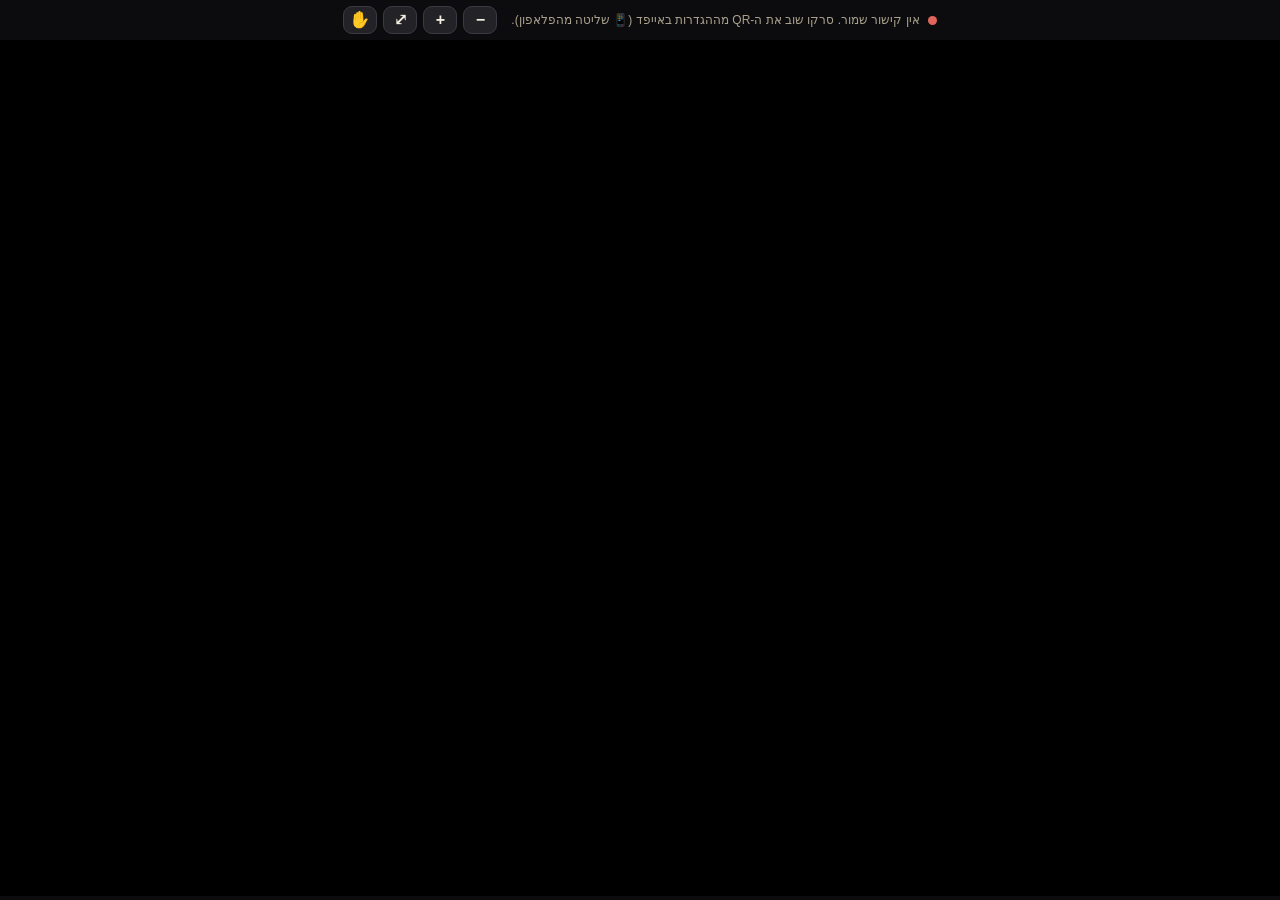
==== commit 81ec0247: "Add files via upload" ====
--- a/remote.html
+++ b/remote.html
@@ -22,9 +22,12 @@
   #bar { flex:none; display:flex; align-items:center; justify-content:center; gap:8px; padding:calc(6px + env(safe-area-inset-top)) 10px 6px; font-size:12px; color:var(--muted); background:var(--bg); text-align:center; }
   #dot { width:9px; height:9px; border-radius:50%; background:var(--bad); flex:none; }
   #dot.ok { background:var(--ok); }
-  #area { position:relative; flex:1; min-height:0; display:flex; align-items:flex-start; justify-content:center; overflow:hidden; }
-  #box { position:relative; overflow:hidden; }
-  #stage { border:0; display:block; transform-origin:top left; background:#000; pointer-events:none; }
+  #area { position:relative; flex:1; min-height:0; overflow:hidden; }
+  #box { position:absolute; left:0; top:0; overflow:hidden; direction:ltr; }
+  #tools { display:flex; gap:6px; margin-inline-start:6px; }
+  #tools button { padding:4px 0; width:34px; height:28px; font-size:16px; line-height:1; border-radius:9px; }
+  #tools button.on { background:var(--gold); color:#1a1508; border-color:var(--gold); }
+  #stage { position:absolute; left:0; top:0; border:0; display:block; transform-origin:top left; background:#000; pointer-events:none; }
   #touch { position:absolute; inset:0; touch-action:none; }
   #notice { position:absolute; left:0; right:0; top:0; z-index:5; display:none; padding:10px 14px; text-align:center; font-size:15px; line-height:1.4; background:rgba(12,12,14,.94); color:var(--text); border-bottom:1px solid #3a3a42; }
   #diag { flex:none; color:#6f6959; font-size:10px; text-align:center; direction:ltr; padding:2px 0 calc(2px + env(safe-area-inset-bottom)); background:var(--bg); }
@@ -47,7 +50,7 @@
   <div id="loginErr"></div>
 </div>
 <div id="app">
-  <div id="bar"><span id="dot"></span><span id="barText">מתחבר…</span></div>
+  <div id="bar"><span id="dot"></span><span id="barText">מתחבר…</span><span id="tools"><button id="zOut" aria-label="הקטנה">−</button><button id="zIn" aria-label="הגדלה">+</button><button id="zFit" aria-label="התאמה למסך">⤢</button><button id="zPan" aria-label="הזזת התצוגה">✋</button></span></div>
   <div id="area">
     <div id="notice"></div>
     <div id="box">
@@ -89,6 +92,7 @@
   var ctx = null, client = null, connected = false;
   var cands = {};          // broker url -> {c, up, closing, pendingD}: every connection being tried or in use
   var lastStateTs = 0;
+  var dGot = 0, dApplied = 0, lastErr = '', firstLiveAt = 0;
   var lastLiveAt = 0;      // when a live (not stored) state from the iPad last arrived on the connection in use
   var state = null, stateAt = 0, clockOffset = 0;
   var snap = null, stageDoc = null, stageReady = false, stageIns = '', pendingSnap = null;
@@ -127,7 +131,7 @@
   }
   function beat(full) {
     if (!client || !connected) return Promise.resolve(false);   // only the chosen connection is told a phone is watching
-    return publish('w', new TextEncoder().encode(JSON.stringify({ ts: Date.now() + clockOffset, id: Math.random().toString(16).slice(2) + Date.now().toString(16), full: full ? 1 : 0 })));
+    return publish('w', new TextEncoder().encode(JSON.stringify({ ts: Date.now() + clockOffset, id: Math.random().toString(16).slice(2) + Date.now().toString(16), full: full ? 1 : 0, gz: typeof DecompressionStream === 'undefined' ? 0 : 1 })));
   }
   function publishTargets(toAll) {
     if (client && connected && !toAll) return [client];
@@ -193,19 +197,42 @@
       f.srcdoc = '<!doctype html><html lang="he" dir="rtl"><head><meta charset="utf-8"><meta http-equiv="Content-Security-Policy" content="script-src \'none\'; form-action \'none\'; object-src \'none\'; frame-src \'none\'; connect-src \'none\'"><base href="' + base + '">' + head + '</head><body></body></html>';
     });
   }
+  // ---------- zoom / pan of the copy ----------
+  var zoom = 1, panX = 0, panY = 0, panMode = false, baseK = 1;
   function layout() {
     var area = $('area');
     var aw = area.clientWidth, ah = area.clientHeight;
     if (!aw || !ah) return;
-    scaleK = Math.min(aw / stageW, ah / stageH);
+    baseK = Math.min(aw / stageW, ah / stageH);
+    scaleK = baseK * zoom;
+    var w = Math.round(stageW * scaleK), h = Math.round(stageH * scaleK);
+    panX = w <= aw ? 0 : Math.min(0, Math.max(aw - w, panX));
+    panY = h <= ah ? 0 : Math.min(0, Math.max(ah - h, panY));
     var f = $('stage');
     f.style.width = stageW + 'px';
     f.style.height = stageH + 'px';
     f.style.transform = 'scale(' + scaleK + ')';
     var box = $('box');
-    box.style.width = Math.round(stageW * scaleK) + 'px';
-    box.style.height = Math.round(stageH * scaleK) + 'px';
-  }
+    box.style.width = w + 'px';
+    box.style.height = h + 'px';
+    box.style.left = (w <= aw ? Math.round((aw - w) / 2) : Math.round(panX)) + 'px';
+    box.style.top = (h <= ah ? 0 : Math.round(panY)) + 'px';
+  }
+  // Zoom while keeping the picture point under (cx, cy) - given inside the area - in place.
+  function zoomAbout(z, cx, cy, u, v) {
+    z = Math.min(4, Math.max(1, z));
+    var box = $('box');
+    if (u == null) { u = (cx - box.offsetLeft) / scaleK; v = (cy - box.offsetTop) / scaleK; }
+    zoom = z;
+    scaleK = baseK * z;
+    panX = cx - u * scaleK;
+    panY = cy - v * scaleK;
+    layout();
+  }
+  $('zIn').addEventListener('click', function () { var a = $('area'); zoomAbout(zoom * 1.5, a.clientWidth / 2, a.clientHeight / 2); });
+  $('zOut').addEventListener('click', function () { var a = $('area'); zoomAbout(zoom / 1.5, a.clientWidth / 2, a.clientHeight / 2); });
+  $('zFit').addEventListener('click', function () { zoom = 1; panX = 0; panY = 0; layout(); });
+  $('zPan').addEventListener('click', function () { panMode = !panMode; $('zPan').className = panMode ? 'on' : ''; });
   function imgUrl(key) { return imgUrls[key] || ''; }
   function resolveMedia(root) {
     root.querySelectorAll('[src^="m4u:"]').forEach(function (el) {
@@ -307,6 +334,7 @@
     });
     setVideoFrame();
     askMissing();
+    dApplied++;
   }
   function setVideoFrame() {
     if (!stageDoc || !frameUrl) return;
@@ -373,15 +401,17 @@
           if (rec.pendingD) { var pd = rec.pendingD; rec.pendingD = null; handleMsg(c, rec, ctx.topic + '/d', pd, { retain: true }); }
         }
         lastLiveAt = Date.now();
+        if (!firstLiveAt) firstLiveAt = lastLiveAt;
         state = st;
         stateAt = Date.now();
         if (state.ts) clockOffset = state.ts - stateAt;
         renderBar();
       } else if (kind === 'd') {
+        dGot++;
         return unpack(bytes).then(function (raw) {
           snap = JSON.parse(new TextDecoder().decode(raw));
           applySnapshot(snap);
-        });
+        }).catch(function (e) { lastErr = 'screen: ' + (e && e.message || e); renderBar(); });
       } else if (kind === 'i') {
         var klen = bytes[1];
         var key = new TextDecoder().decode(bytes.slice(2, 2 + klen));
@@ -418,7 +448,7 @@
       rec.up = true;
       c.subscribe([ctx.topic + '/s', ctx.topic + '/d', ctx.topic + '/i', ctx.topic + '/f']);
       // Tell the iPad a phone is here (goes to every open connection until one is chosen).
-      seal('w', new TextEncoder().encode(JSON.stringify({ ts: Date.now() + clockOffset, probe: 1 }))).then(function (s) { try { c.publish(ctx.topic + '/w', s, { qos: 0 }); } catch (e) {} });
+      seal('w', new TextEncoder().encode(JSON.stringify({ ts: Date.now() + clockOffset, probe: 1, gz: typeof DecompressionStream === 'undefined' ? 0 : 1 }))).then(function (s) { try { c.publish(ctx.topic + '/w', s, { qos: 0 }); } catch (e) {} });
       renderBar();
     });
     c.on('message', function (topic, payload, packet) { handleMsg(c, rec, topic, payload, packet); });
@@ -431,6 +461,8 @@
   function watchdog() {
     if (!ctx) return;
     var now = Date.now();
+    // no screen yet from a working connection: ask the iPad again (full resend)
+    if (client && connected && !dApplied && now - lastFullAt > 4000) { lastFullAt = now; beat(true); }
     var healthy = client && connected && now - lastLiveAt < 12000;
     if (!client) { seekAll(); }
     else if (!healthy) { seekAll(); }
@@ -448,10 +480,12 @@
     var note = '';
     if (!online) note = state ? 'האייפד לא מחובר. בדקו שהוא פתוח על האפליקציה ושיש לו אינטרנט.' : '';
     else if (state.camWait) note = 'באייפד מוצגת בקשת הרשאה למצלמה. צריך ללחוץ "אישור" באייפד עצמו, אי אפשר לאשר אותה מהטלפון.';
+    // connected to the iPad but no screen has arrived for a while: say so, with the numbers
+    if (online && !state.camWait && !dApplied && Date.now() - firstLiveAt > 6000) note = 'המסך של האייפד עוד לא הגיע (התקבלו ' + dGot + ', נבנו ' + dApplied + '). מנסה שוב…' + (lastErr ? ' ' + lastErr : '') + (state.err ? ' | באייפד: ' + state.err : '');
     var n = $('notice');
     n.textContent = note;
     n.style.display = note ? 'block' : 'none';
-    $('diag').textContent = state ? ((state.broker || '') + ' | clock ' + Math.round(clockOffset / 1000) + 's | rx ' + (state.rx || 0) + (state.rej ? ' | ' + state.rej : '') + ' | v' + (state.version || '')) : '';
+    $('diag').textContent = state ? ((state.broker || '') + ' | clock ' + Math.round(clockOffset / 1000) + 's | rx ' + (state.rx || 0) + (state.rej ? ' | ' + state.rej : '') + ' | screens ' + dApplied + '/' + dGot + ' (ipad sent ' + (state.snaps || 0) + ', ' + (state.snapKB || 0) + 'KB)' + (state.err ? ' | ipad err: ' + state.err : '') + (lastErr ? ' | ' + lastErr : '') + ' | stage ' + (stageReady ? 'ok' : 'no') + ' | v' + (state.version || '')) : '';
   }
 
   // ---------- taps, drags, typing ----------
@@ -464,6 +498,7 @@
   }
   function cmd(obj) {
     if (!client || !connected || !state || Date.now() - stateAt > 20000) { flash('אין חיבור לאייפד כרגע, הלחיצה לא נשלחה'); return; }
+    if (!dApplied) { flash('המסך של האייפד עדיין לא נטען, אפשר לחכות רגע. הלחיצה לא נשלחה'); return; }
     obj.id = Math.random().toString(16).slice(2) + Date.now().toString(16);
     obj.ts = Date.now() + clockOffset;
     publish('c', new TextEncoder().encode(JSON.stringify(obj)));
@@ -485,12 +520,36 @@
     return null;
   }
   var drag = null;
+  var pts = {};     // every finger on the screen (area coordinates)
+  var pinch = null, panning = null;
   var extra = {};   // second finger while the first is forwarded raw (pinch)
   var touch = $('touch');
   function rawSend(t, pid, p) {
     cmd({ t: t, pid: pid, x: p.x, y: p.y });
   }
+  function areaPt(e) { var r = $('area').getBoundingClientRect(); return { x: e.clientX - r.left, y: e.clientY - r.top }; }
+  function pinchState() {
+    var k = Object.keys(pts);
+    var a = pts[k[0]], b = pts[k[1]];
+    return { d: Math.hypot(a.x - b.x, a.y - b.y) || 1, cx: (a.x + b.x) / 2, cy: (a.y + b.y) / 2 };
+  }
   touch.addEventListener('pointerdown', function (e) {
+    pts[e.pointerId] = areaPt(e);
+    if (Object.keys(pts).length === 2 && !(drag && drag.raw)) {
+      // two fingers = zoom and move the view (not a tap on the iPad)
+      drag = null;
+      var s0 = pinchState(), box0 = $('box');
+      pinch = { d0: s0.d, z0: zoom, u: (s0.cx - box0.offsetLeft) / scaleK, v: (s0.cy - box0.offsetTop) / scaleK };
+      try { touch.setPointerCapture(e.pointerId); } catch (err) {}
+      return;
+    }
+    if (pinch) return;
+    if (panMode) {
+      var ap0 = pts[e.pointerId];
+      panning = { id: e.pointerId, x: ap0.x, y: ap0.y };
+      try { touch.setPointerCapture(e.pointerId); } catch (err) {}
+      return;
+    }
     var p = stagePoint(e);
     if (drag && drag.raw && !extra[e.pointerId]) {
       extra[e.pointerId] = { sent: 0 };
@@ -508,6 +567,19 @@
     if (drag.range) cmd({ t: 'range', x: p.x, y: p.y });
   });
   touch.addEventListener('pointermove', function (e) {
+    if (pts[e.pointerId]) pts[e.pointerId] = areaPt(e);
+    if (pinch && Object.keys(pts).length >= 2) {
+      var s1 = pinchState();
+      zoomAbout(pinch.z0 * (s1.d / pinch.d0), s1.cx, s1.cy, pinch.u, pinch.v);
+      return;
+    }
+    if (panning && e.pointerId === panning.id) {
+      var ap = areaPt(e);
+      panX += ap.x - panning.x; panY += ap.y - panning.y;
+      panning.x = ap.x; panning.y = ap.y;
+      layout();
+      return;
+    }
     if (extra[e.pointerId]) {
       var ex = extra[e.pointerId];
       if (Date.now() - ex.sent > 30) { ex.sent = Date.now(); rawSend('pm', 1, stagePoint(e)); }
@@ -550,6 +622,12 @@
     }
   });
   function endDrag(e) {
+    delete pts[e.pointerId];
+    if (pinch) {
+      if (Object.keys(pts).length < 2) { pinch = null; if (zoom < 1.12) { zoom = 1; panX = 0; panY = 0; layout(); } }
+      return;
+    }
+    if (panning && e.pointerId === panning.id) { panning = null; return; }
     if (extra[e.pointerId]) { var pe = stagePoint(e); rawSend('pm', 1, pe); rawSend('pu', 1, pe); delete extra[e.pointerId]; return; }
     if (!drag || e.pointerId !== drag.id) return;
     var d = drag; drag = null;
@@ -572,8 +650,30 @@
     $('box').appendChild(r);
     setTimeout(function () { if (r.parentNode) r.parentNode.removeChild(r); }, 500);
   }
+  // A finger is bigger than the small controls of the copy: a tap that lands just beside a
+  // button (within ~18 screen pixels) counts for the nearest control that is really visible there.
+  var TAP_SELECTOR = 'button, a[href], input, select, textarea, label, [role=button], .gallery-item, .btn, .icon-btn, .fab-btn, .trash-view-btn';
+  function snapTarget(p, el) {
+    if (!stageDoc || (el && el.closest && el.closest(TAP_SELECTOR))) return null;
+    var tol = 18 / scaleK, best = null, bestD = 1e9;
+    var list = stageDoc.querySelectorAll(TAP_SELECTOR);
+    for (var i = 0; i < list.length; i++) {
+      var c = list[i], r = c.getBoundingClientRect();
+      if (!r.width || !r.height) continue;
+      var dx = Math.max(r.left - p.x, 0, p.x - r.right), dy = Math.max(r.top - p.y, 0, p.y - r.bottom);
+      var d = Math.hypot(dx, dy);
+      if (d > tol || d >= bestD) continue;
+      var cx = r.left + r.width / 2, cy = r.top + r.height / 2;
+      var hit = stageDoc.elementFromPoint(cx, cy);
+      if (!hit || !(c === hit || c.contains(hit))) continue;    // covered by something else right now
+      best = { el: c, x: cx, y: cy }; bestD = d;
+    }
+    return best;
+  }
   function tap(p, el) {
     ripple(p);
+    var sn = snapTarget(p, el);
+    if (sn) { p = { x: sn.x, y: sn.y, px: p.px, py: p.py }; el = sn.el; }
     var field = el && el.closest ? el.closest('input,textarea,select') : null;
     if (field) {
       var tag = field.tagName, ty = (field.getAttribute('type') || 'text').toLowerCase();
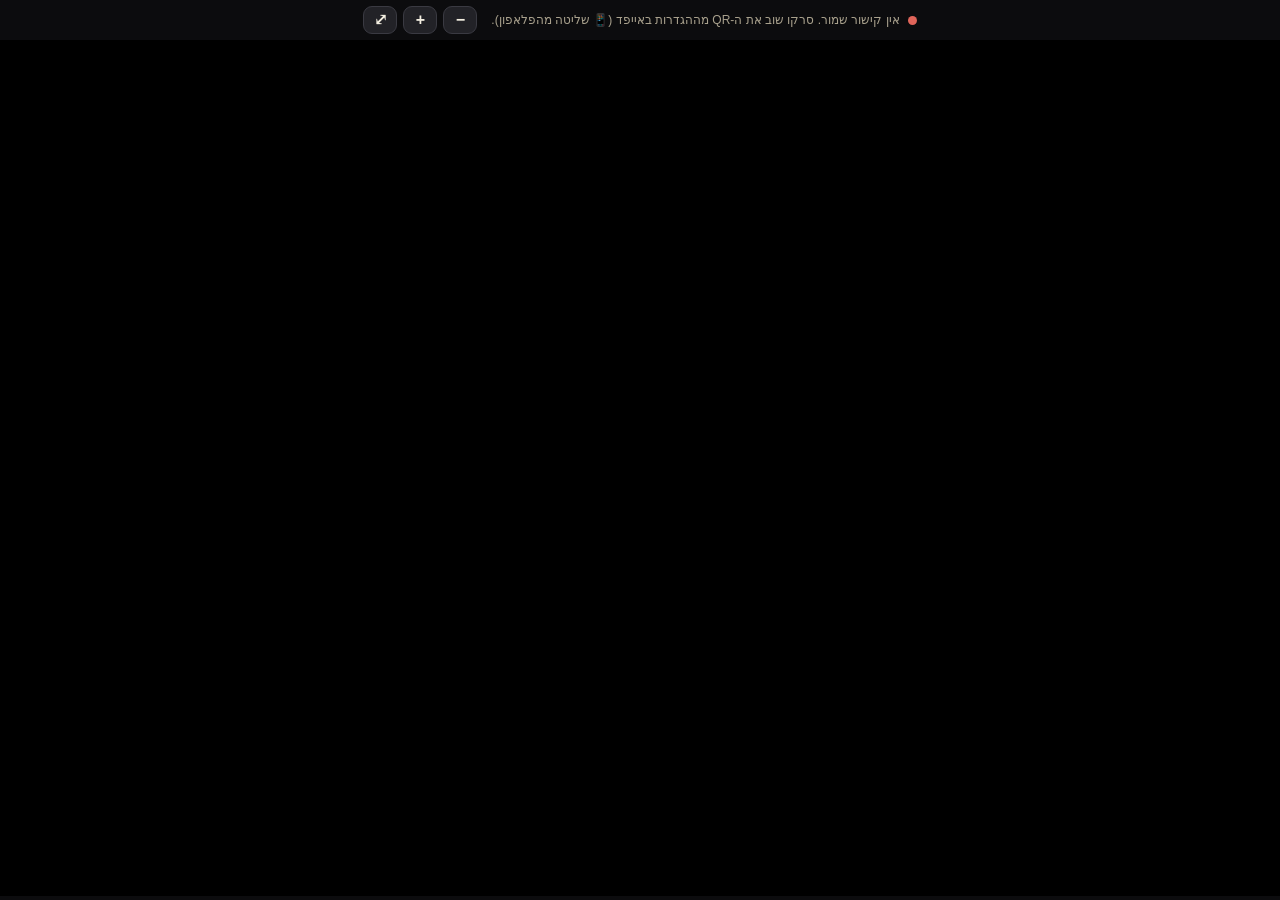
==== commit c0b16278: "Add files via upload" ====
--- a/remote.html
+++ b/remote.html
@@ -50,7 +50,7 @@
   <div id="loginErr"></div>
 </div>
 <div id="app">
-  <div id="bar"><span id="dot"></span><span id="barText">מתחבר…</span><span id="tools"><button id="zOut" aria-label="הקטנה">−</button><button id="zIn" aria-label="הגדלה">+</button><button id="zFit" aria-label="התאמה למסך">⤢</button><button id="zPan" aria-label="הזזת התצוגה">✋</button></span></div>
+  <div id="bar"><span id="dot"></span><span id="barText">מתחבר…</span><span id="tools"><button id="zOut" aria-label="הקטנה">−</button><button id="zIn" aria-label="הגדלה">+</button><button id="zFit" aria-label="התאמה למסך">⤢</button></span></div>
   <div id="area">
     <div id="notice"></div>
     <div id="box">
@@ -198,7 +198,7 @@
     });
   }
   // ---------- zoom / pan of the copy ----------
-  var zoom = 1, panX = 0, panY = 0, panMode = false, baseK = 1;
+  var zoom = 1, panX = 0, panY = 0, baseK = 1;
   function layout() {
     var area = $('area');
     var aw = area.clientWidth, ah = area.clientHeight;
@@ -232,7 +232,6 @@
   $('zIn').addEventListener('click', function () { var a = $('area'); zoomAbout(zoom * 1.5, a.clientWidth / 2, a.clientHeight / 2); });
   $('zOut').addEventListener('click', function () { var a = $('area'); zoomAbout(zoom / 1.5, a.clientWidth / 2, a.clientHeight / 2); });
   $('zFit').addEventListener('click', function () { zoom = 1; panX = 0; panY = 0; layout(); });
-  $('zPan').addEventListener('click', function () { panMode = !panMode; $('zPan').className = panMode ? 'on' : ''; });
   function imgUrl(key) { return imgUrls[key] || ''; }
   function resolveMedia(root) {
     root.querySelectorAll('[src^="m4u:"]').forEach(function (el) {
@@ -521,7 +520,7 @@
   }
   var drag = null;
   var pts = {};     // every finger on the screen (area coordinates)
-  var pinch = null, panning = null;
+  var pinch = null;
   var extra = {};   // second finger while the first is forwarded raw (pinch)
   var touch = $('touch');
   function rawSend(t, pid, p) {
@@ -544,12 +543,6 @@
       return;
     }
     if (pinch) return;
-    if (panMode) {
-      var ap0 = pts[e.pointerId];
-      panning = { id: e.pointerId, x: ap0.x, y: ap0.y };
-      try { touch.setPointerCapture(e.pointerId); } catch (err) {}
-      return;
-    }
     var p = stagePoint(e);
     if (drag && drag.raw && !extra[e.pointerId]) {
       extra[e.pointerId] = { sent: 0 };
@@ -559,7 +552,7 @@
     }
     if (drag) return;
     var el = hitAt(p);
-    drag = { id: e.pointerId, sx: e.clientX, sy: e.clientY, ly: e.clientY, p: p, last: p, el: el, moved: false, acc: 0, sent: 0, raw: false,
+    drag = { id: e.pointerId, sx: e.clientX, sy: e.clientY, lx: e.clientX, ly: e.clientY, p: p, last: p, el: el, moved: false, acc: 0, sent: 0, raw: false, sc: null, pan: false,
              range: el && el.closest ? el.closest('input[type=range]') : null,
              dragx: el && el.closest ? !!el.closest('[data-m4u-dragx]') : false };
     if (el && el.closest && el.closest('[data-m4u-drag]') && !drag.range) { drag.raw = true; rawSend('pd', 0, p); }
@@ -573,13 +566,6 @@
       zoomAbout(pinch.z0 * (s1.d / pinch.d0), s1.cx, s1.cy, pinch.u, pinch.v);
       return;
     }
-    if (panning && e.pointerId === panning.id) {
-      var ap = areaPt(e);
-      panX += ap.x - panning.x; panY += ap.y - panning.y;
-      panning.x = ap.x; panning.y = ap.y;
-      layout();
-      return;
-    }
     if (extra[e.pointerId]) {
       var ex = extra[e.pointerId];
       if (Date.now() - ex.sent > 30) { ex.sent = Date.now(); rawSend('pm', 1, stagePoint(e)); }
@@ -596,23 +582,34 @@
       if (Date.now() - drag.sent > 30) { drag.sent = Date.now(); rawSend('pm', 0, p); }
       return;
     }
-    var dx = e.clientX - drag.sx, dy = e.clientY - drag.ly;
-    if (!drag.moved && Math.hypot(e.clientX - drag.sx, e.clientY - drag.sy) > 10) {
+    var dx = e.clientX - drag.sx, dy = e.clientY - drag.sy;
+    if (!drag.moved && Math.hypot(dx, dy) > 10) {
       drag.moved = true;
       // A sideways drag over selectable tiles is "drag to select", not a scroll.
-      if (drag.dragx && Math.abs(e.clientX - drag.sx) > Math.abs(e.clientY - drag.sy)) {
+      if (drag.dragx && Math.abs(dx) > Math.abs(dy)) {
         drag.raw = true;
         rawSend('pd', 0, drag.p);
         rawSend('pm', 0, p);
         return;
       }
+      // Now that this is a real drag: scroll whatever is scrollable there (as on the
+      // iPad itself, any zoom level); only an empty, non-scrollable spot pans the view,
+      // and only while zoomed in - there's nothing to pan at the normal fit size.
+      var sc0 = scroller(drag.el);
+      if (sc0) drag.sc = sc0;
+      else if (zoom > 1.01) drag.pan = true;
     }
     if (!drag.moved) return;
-    drag.ly = e.clientY;
-    var sc = drag.el ? scroller(drag.el) : null;
-    if (!sc) return;
-    var d = -dy / scaleK;
-    sc.scrollTop += d;
+    var stepX = e.clientX - drag.lx, stepY = e.clientY - drag.ly;
+    drag.lx = e.clientX; drag.ly = e.clientY;
+    if (drag.pan) {
+      panX += stepX; panY += stepY;
+      layout();
+      return;
+    }
+    if (!drag.sc) return;
+    var d = -stepY / scaleK;
+    drag.sc.scrollTop += d;
     lastScrollAt = Date.now();
     drag.acc += d;
     if (Date.now() - drag.sent > 70) {
@@ -627,7 +624,6 @@
       if (Object.keys(pts).length < 2) { pinch = null; if (zoom < 1.12) { zoom = 1; panX = 0; panY = 0; layout(); } }
       return;
     }
-    if (panning && e.pointerId === panning.id) { panning = null; return; }
     if (extra[e.pointerId]) { var pe = stagePoint(e); rawSend('pm', 1, pe); rawSend('pu', 1, pe); delete extra[e.pointerId]; return; }
     if (!drag || e.pointerId !== drag.id) return;
     var d = drag; drag = null;
@@ -636,7 +632,7 @@
     if (d.range) { cmd({ t: 'range', x: pEnd.x, y: d.p.y }); return; }
     // the last move is sent again on release, so a fast flick ends exactly where the finger did
     if (d.raw) { rawSend('pm', 0, pEnd); rawSend('pu', 0, pEnd); return; }
-    if (d.moved) { if (d.acc) cmd({ t: 'scroll', x: d.p.x, y: d.p.y, dy: d.acc }); return; }
+    if (d.moved) { if (d.sc && d.acc) cmd({ t: 'scroll', x: d.p.x, y: d.p.y, dy: d.acc }); return; }
     if (e.type === 'pointercancel') return;
     tap(d.p, d.el);
   }
